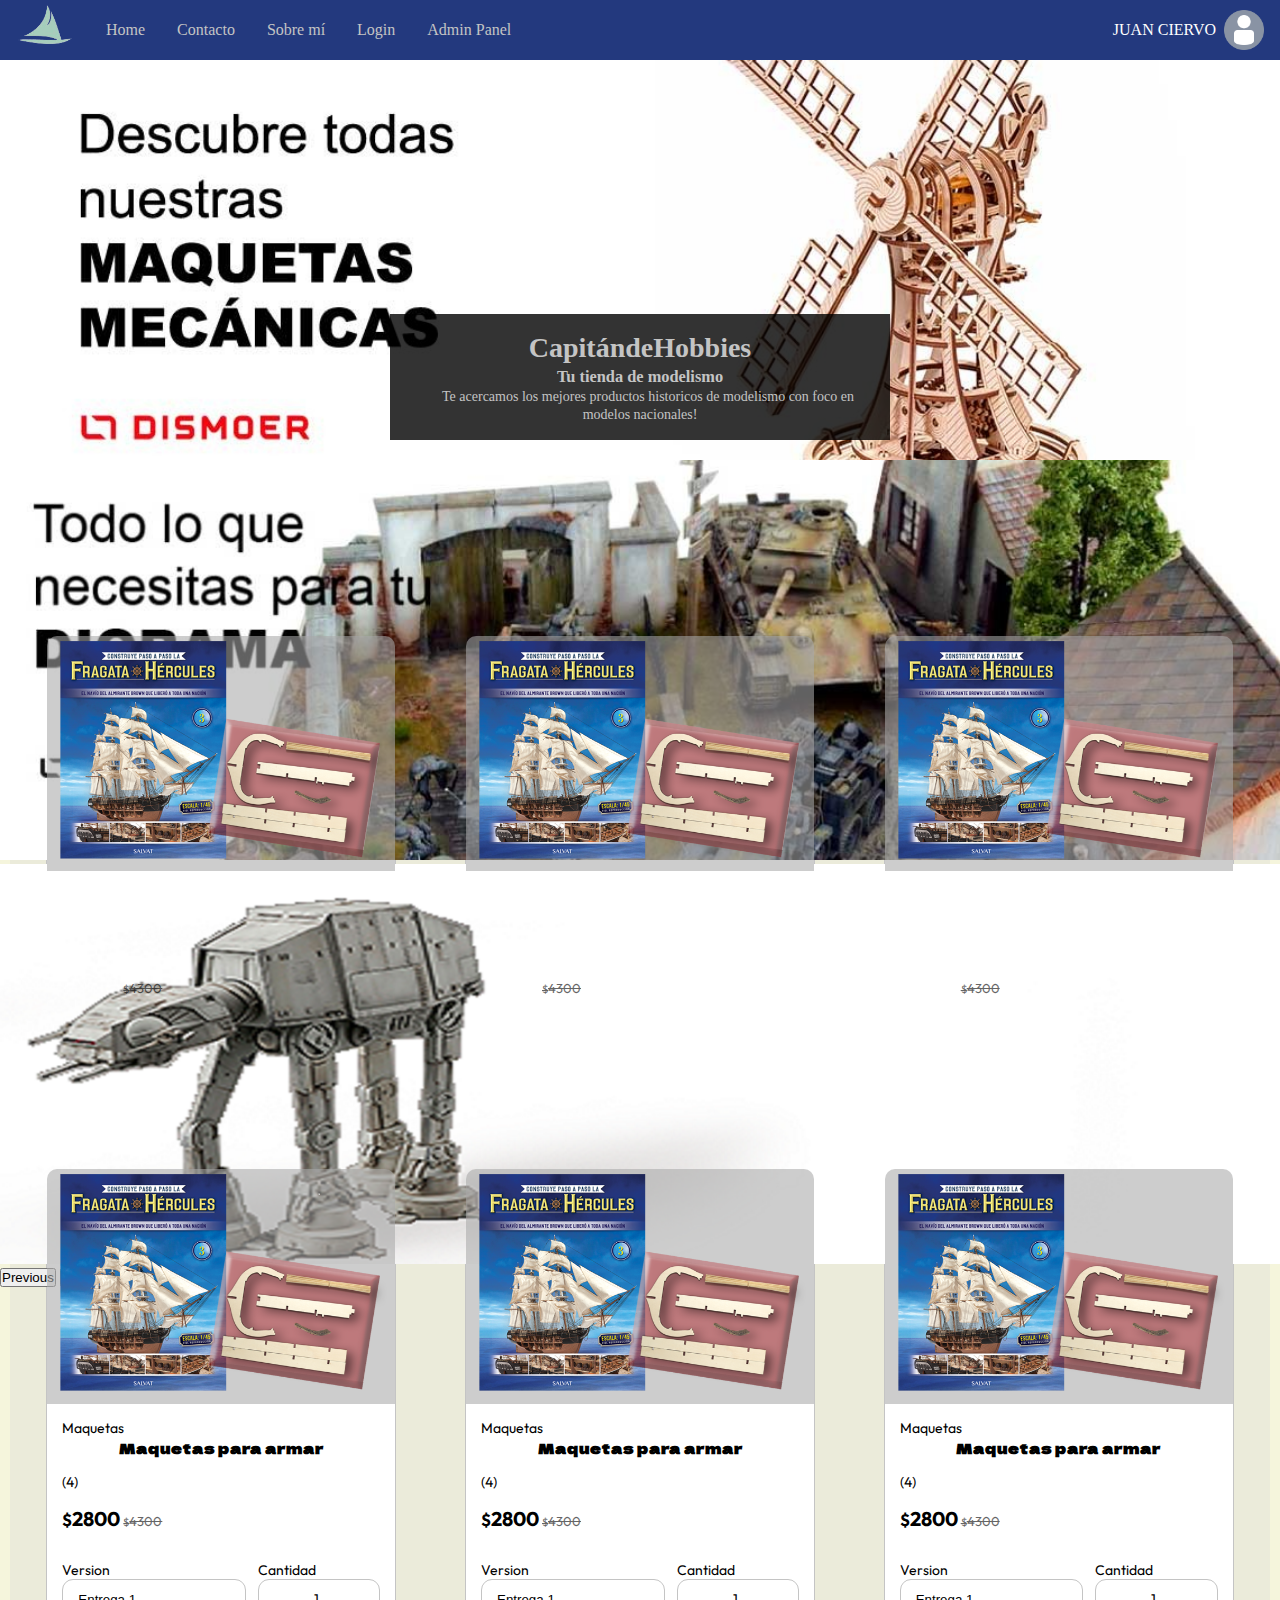
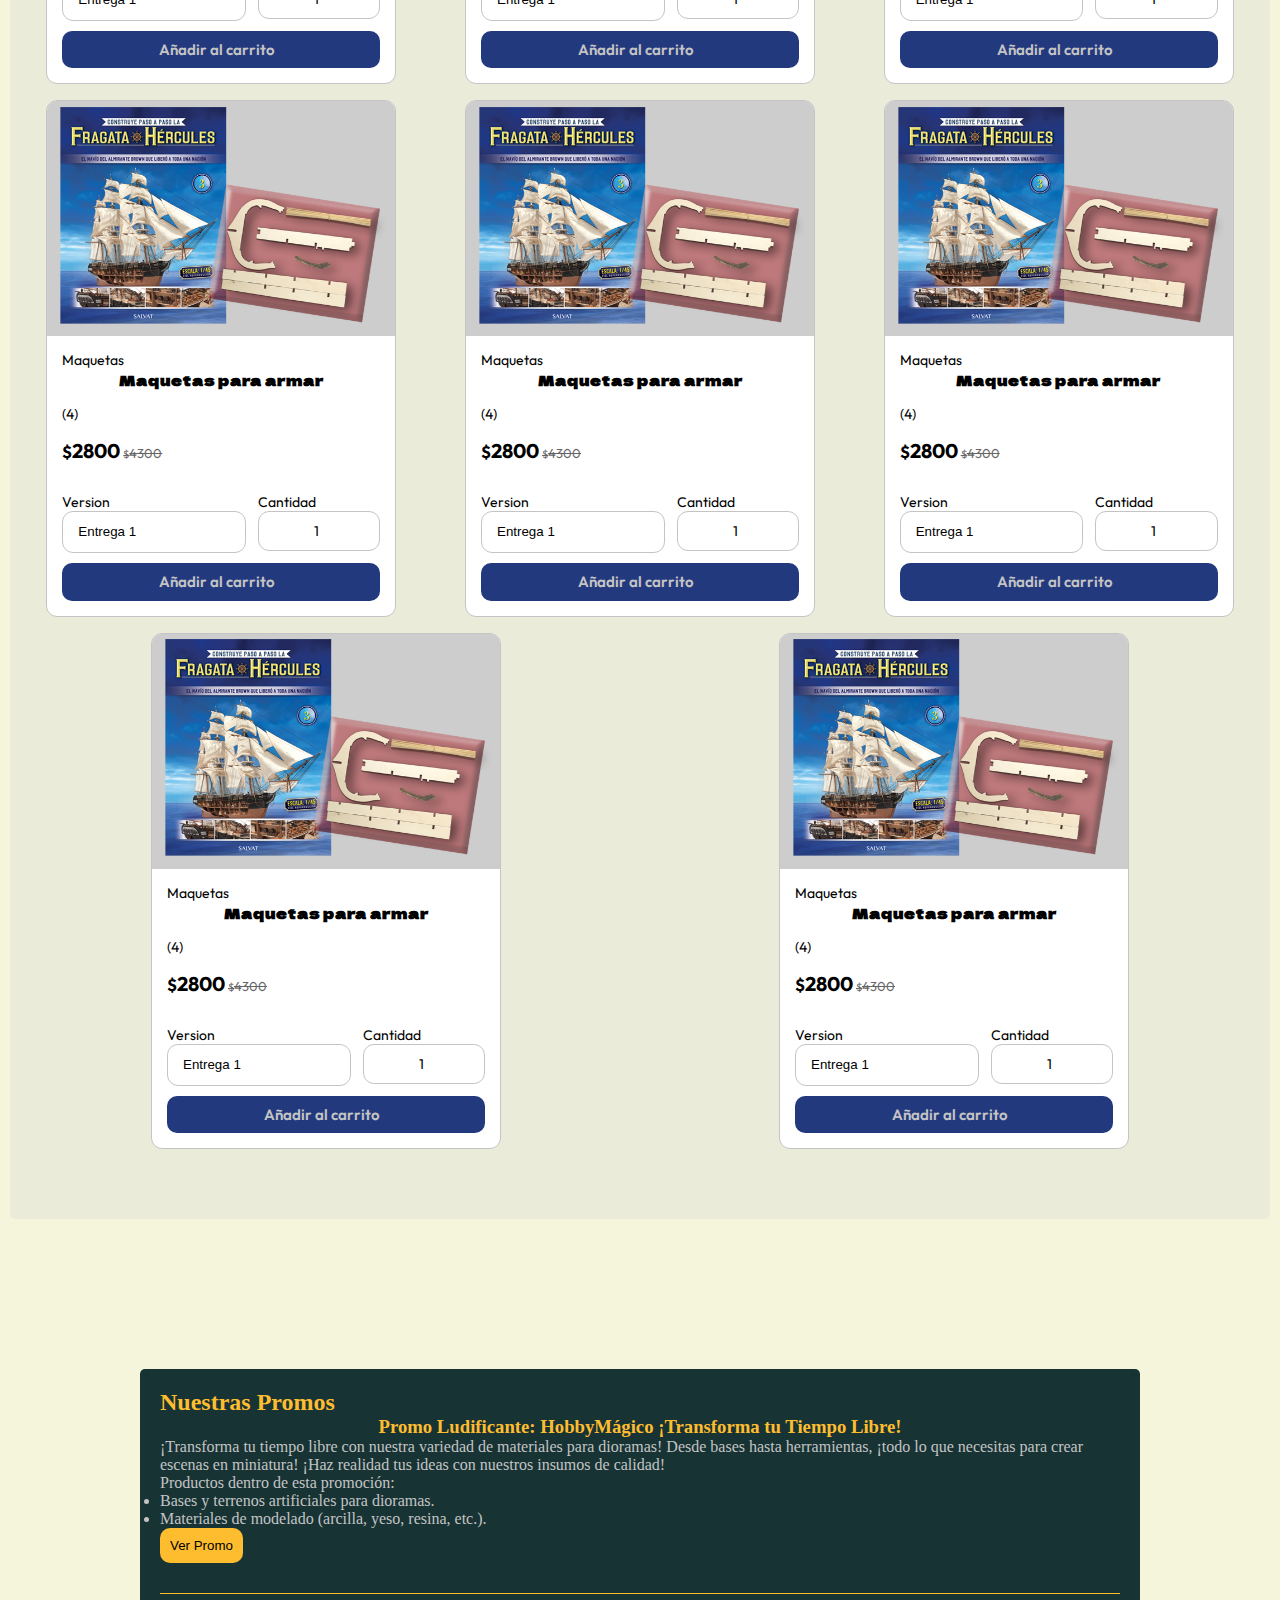
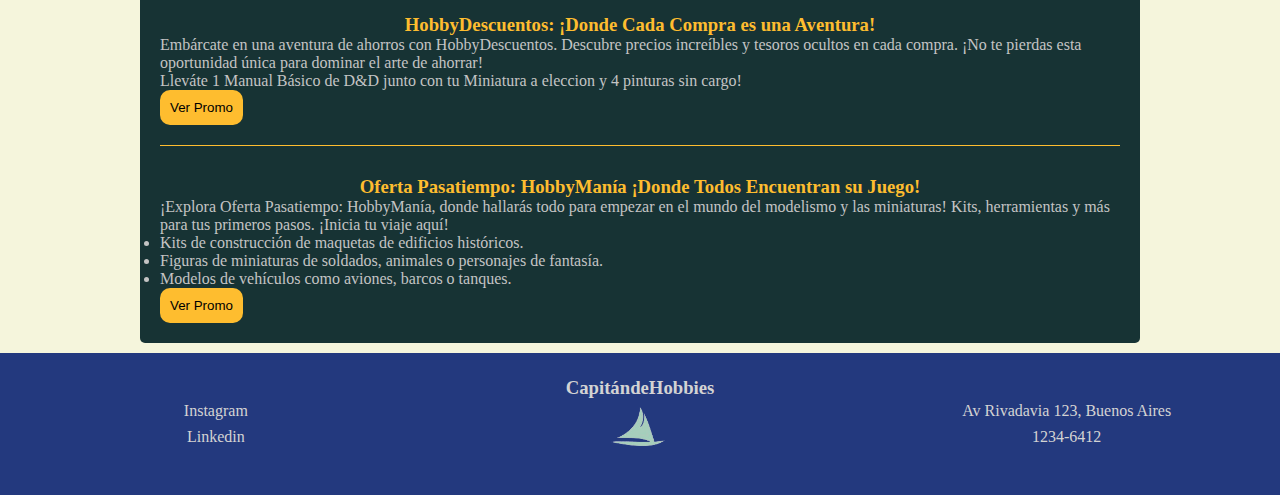
==== index.html @ 497e11a2 "first commit" ====
<!DOCTYPE html>
<html lang="es">

<head>
    <meta charset="UTF-8">
    <meta name="viewport" content="width=device-width, initial-scale=1.0">
    <link rel="stylesheet" href="https://cdnjs.cloudflare.com/ajax/libs/font-awesome/6.5.1/css/all.min.css"
        integrity="sha512-DTOQO9RWCH3ppGqcWaEA1BIZOC6xxalwEsw9c2QQeAIftl+Vegovlnee1c9QX4TctnWMn13TZye+giMm8e2LwA=="
        crossorigin="anonymous" referrerpolicy="no-referrer" />
    <link href="https://cdn.jsdelivr.net/npm/bootstrap@5.3.2/dist/css/bootstrap.min.css" rel="stylesheet"
        integrity="sha384-T3c6CoIi6uLrA9TneNEoa7RxnatzjcDSCmG1MXxSR1GAsXEV/Dwwykc2MPK8M2HN" crossorigin="anonymous">
    <link rel="stylesheet" href="/css/main.css">
    <title>Proyecto integrador</title>
</head>

<body>
    <!-- Header de navegacion -->
    <header>

        <input type="checkbox" class="check-menu" id="check-menu">
        <label for="check-menu" class="burger-menu">
            <div class="burger-line"></div>
        </label>
        <div class="header-logo">
            <a href="/index.html"><img src="../assets/imagenes/barco-logo.png" alt="Logo del Header"
                    class="header-img"></a>

        </div>
        <nav class="nav-menu">
            <ul class="nav-list">
                <li class="nav-item"><a href="/index.html">Home</a></li>
                <li class="nav-item"><a href="/pages/contact.html">Contacto</a></li>
                <li class="nav-item"><a href="/pages/about.html">Sobre mí</a></li>
                <li class="nav-item"><a href="/pages/registro.html">Login</a></li>
                <li class="nav-item"><a href="/pages/admin-products.html">Admin Panel</a></li>
                
            </ul>

        </nav>
        <!-- Perfil de usuario -->
        <div class="user-info">
            <div class="user-cart">
                <i class="fa-solid fa-cart-shopping"></i>
            </div>
            <div class="user-data">
                <img src="./assets/imagenes/prof-usu-default.png" alt="" class="user-img">
                <div class="user-name"> Juan Ciervo</div>
            </div>

        </div>
    </header>
    <!-- Banner con img  -->
    <section class="main-banner" id="inicio">
        <div id="elcarrusel" class="carousel slide " data-bs-ride="carousel">
            <div class="carousel-inner">
                <div class="carousel-item active banner-img">
                    <img src="/assets/imagenes/banners/Descubre.jpg" class="d-block  active banner-img "
                        alt="Descubre lo nuestro">
                </div>
                <div class="carousel-item">
                    <img src="/assets/imagenes/banners/Lo-que-necesitas.jpg" class="d-block  banner-img" alt="Diorama">
                </div>
                <div class="carousel-item">
                    <img src="/assets/imagenes/banners/un-banner-atat.png" class="d-block  banner-img" alt="AT-AT">
                </div>
            </div>
            <button class="carousel-control-prev" type="button" data-bs-target="#elcarrusel" data-bs-slide="prev">
                <span class="carousel-control-prev-icon" aria-hidden="true"></span>
                <span class="visually-hidden">Previous</span>
            </button>
            <button class="carousel-control-next" type="button" data-bs-target="#elcarrusel" data-bs-slide="next">
                <span class="carousel-control-next-icon" aria-hidden="true"></span>
                <span class="visually-hidden">Next</span>
            </button>
            <div class="banner-info">
                <h1>CapitándeHobbies</h1>
                <h3>Tu tienda de modelismo</h3>
                <p>Te acercamos los mejores productos historicos de modelismo con foco en modelos nacionales!</p>
            </div>
        </div>
    </section>
    <!-- Contenedor principal -->
    <main class="main-container alinear-centro">

        <h2>Nuestra tienda </h2>
        <p>Encontrá los mejores productos, insumos y mucho más para adentrarte en el mundo del modelismo!</p>

        <!-- Contenedor de productos -->
        <div class="card-container">
            <div class="card-wrapper">
                <div class="card">
                    <div class="card-header">
                        <!-- imagen/imagenes -->
                        <img src="./assets/imagenes/fragata-hercules.png" alt="Modelo Fragata Hercules"
                            class="card-img card-img-1">
                        <img src="./assets/imagenes/fragata-hercules2.png" alt=" Modelo Fragata Libertad"
                            class="card-img card-img-2">
                        <div class="actions">
                            <i class="fa-regular fa-heart"></i>
                            <a href="/pages/product-detail.html"><i class="fa-regular fa-eye"></i></a>

                        </div>
                    </div>
                    <div class="card-main">
                        <!-- Titulo
                    categoria
                    precio -->
                        <div class="card-category">Maquetas</div>
                        <h3 class="card-title">Maquetas para armar</h3>
                        <div class="card-average">
                            <i class="fa-solid fa-star"></i>
                            <i class="fa-solid fa-star"></i>
                            <i class="fa-solid fa-star"></i>
                            <i class="fa-solid fa-star"></i>
                            <i class="fa-regular fa-star"></i>
                            (4)
                        </div>
                        <div class="card-price">
                            <span class="price"><small>$</small>2800</span>
                            <span class="normal-price"><small>$</small>4300</span>
                        </div>
                    </div>
                    <div class="card-footer">
                        <!-- seleccion de tipo 
                    cantidad 
                    agregar al carrito-->
                        <div>
                            <div class="card-selection">
                                <div class="version">
                                    <label for="version" class="selection-label">Version</label>
                                    <select name="version" id="Version">
                                        <option value="E1">Entrega 1</option>
                                        <option value="E2">Entrega 2</option>
                                        <option value="E3">Entrega 3</option>
                                    </select>
                                </div>
                                <div class="card-quantity">
                                    <p class="selection-label">Cantidad</p>
                                    <div class="quantity-number">
                                        <button> <i class="fa-solid fa-minus"></i> </button>
                                        <div>1</div>
                                        <button> <i class="fa-solid fa-plus"></i> </button>
                                    </div>
                                </div>
                            </div>
                        </div>
                        <button class="add-to-cart">Añadir al carrito <i class="fa-solid fa-chevron-right"></i></button>
                    </div>
                </div>
            </div>
            <div class="card-wrapper">
                <div class="card">
                    <div class="card-header">
                        <!-- imagen/imagenes -->
                        <img src="./assets/imagenes/fragata-hercules.png" alt="Modelo Fragata Hercules"
                            class="card-img card-img-1">
                        <img src="./assets/imagenes/fragata-hercules2.png" alt=" Modelo Fragata Libertad"
                            class="card-img card-img-2">
                        <div class="actions">
                            <i class="fa-regular fa-heart"></i>
                            <a href="/pages/product-detail.html"><i class="fa-regular fa-eye"></i></a>
                        </div>
                    </div>
                    <div class="card-main">
                        <!-- Titulo
                    categoria
                    precio -->
                        <div class="card-category">Maquetas</div>
                        <h3 class="card-title">Maquetas para armar</h3>
                        <div class="card-average">
                            <i class="fa-solid fa-star"></i>
                            <i class="fa-solid fa-star"></i>
                            <i class="fa-solid fa-star"></i>
                            <i class="fa-solid fa-star"></i>
                            <i class="fa-regular fa-star"></i>
                            (4)
                        </div>
                        <div class="card-price">
                            <span class="price"><small>$</small>2800</span>
                            <span class="normal-price"><small>$</small>4300</span>
                        </div>
                    </div>
                    <div class="card-footer">
                        <!-- seleccion de tipo 
                    cantidad 
                    agregar al carrito-->
                        <div>
                            <div class="card-selection">
                                <div class="version">
                                    <label for="version" class="selection-label">Version</label>
                                    <select name="version" id="Version">
                                        <option value="E1">Entrega 1</option>
                                        <option value="E2">Entrega 2</option>
                                        <option value="E3">Entrega 3</option>
                                    </select>
                                </div>
                                <div class="card-quantity">
                                    <p class="selection-label">Cantidad</p>
                                    <div class="quantity-number">
                                        <button> <i class="fa-solid fa-minus"></i> </button>
                                        <div>1</div>
                                        <button> <i class="fa-solid fa-plus"></i> </button>
                                    </div>
                                </div>
                            </div>
                        </div>
                        <button class="add-to-cart">Añadir al carrito <i class="fa-solid fa-chevron-right"></i></button>
                    </div>
                </div>
            </div>
            <div class="card-wrapper">
                <div class="card">
                    <div class="card-header">
                        <!-- imagen/imagenes -->
                        <img src="./assets/imagenes/fragata-hercules.png" alt="Modelo Fragata Hercules"
                            class="card-img card-img-1">
                        <img src="./assets/imagenes/fragata-hercules2.png" alt=" Modelo Fragata Libertad"
                            class="card-img card-img-2">
                        <div class="actions">
                            <i class="fa-regular fa-heart"></i>
                            <a href="/pages/product-detail.html"><i class="fa-regular fa-eye"></i></a>
                        </div>
                    </div>
                    <div class="card-main">
                        <!-- Titulo
                    categoria
                    precio -->
                        <div class="card-category">Maquetas</div>
                        <h3 class="card-title">Maquetas para armar</h3>
                        <div class="card-average">
                            <i class="fa-solid fa-star"></i>
                            <i class="fa-solid fa-star"></i>
                            <i class="fa-solid fa-star"></i>
                            <i class="fa-solid fa-star"></i>
                            <i class="fa-regular fa-star"></i>
                            (4)
                        </div>
                        <div class="card-price">
                            <span class="price"><small>$</small>2800</span>
                            <span class="normal-price"><small>$</small>4300</span>
                        </div>
                    </div>
                    <div class="card-footer">
                        <!-- seleccion de tipo 
                    cantidad 
                    agregar al carrito-->
                        <div>
                            <div class="card-selection">
                                <div class="version">
                                    <label for="version" class="selection-label">Version</label>
                                    <select name="version" id="Version">
                                        <option value="E1">Entrega 1</option>
                                        <option value="E2">Entrega 2</option>
                                        <option value="E3">Entrega 3</option>
                                    </select>
                                </div>
                                <div class="card-quantity">
                                    <p class="selection-label">Cantidad</p>
                                    <div class="quantity-number">
                                        <button> <i class="fa-solid fa-minus"></i> </button>
                                        <div>1</div>
                                        <button> <i class="fa-solid fa-plus"></i> </button>
                                    </div>
                                </div>
                            </div>
                        </div>
                        <button class="add-to-cart">Añadir al carrito <i class="fa-solid fa-chevron-right"></i></button>
                    </div>
                </div>
            </div>
            <div class="card-wrapper">
                <div class="card">
                    <div class="card-header">
                        <!-- imagen/imagenes -->
                        <img src="./assets/imagenes/fragata-hercules.png" alt="Modelo Fragata Hercules"
                            class="card-img card-img-1">
                        <img src="./assets/imagenes/fragata-hercules2.png" alt=" Modelo Fragata Libertad"
                            class="card-img card-img-2">
                        <div class="actions">
                            <i class="fa-regular fa-heart"></i>
                            <a href="/pages/product-detail.html"><i class="fa-regular fa-eye"></i></a>
                        </div>
                    </div>
                    <div class="card-main">
                        <!-- Titulo
                    categoria
                    precio -->
                        <div class="card-category">Maquetas</div>
                        <h3 class="card-title">Maquetas para armar</h3>
                        <div class="card-average">
                            <i class="fa-solid fa-star"></i>
                            <i class="fa-solid fa-star"></i>
                            <i class="fa-solid fa-star"></i>
                            <i class="fa-solid fa-star"></i>
                            <i class="fa-regular fa-star"></i>
                            (4)
                        </div>
                        <div class="card-price">
                            <span class="price"><small>$</small>2800</span>
                            <span class="normal-price"><small>$</small>4300</span>
                        </div>
                    </div>
                    <div class="card-footer">
                        <!-- seleccion de tipo 
                    cantidad 
                    agregar al carrito-->
                        <div>
                            <div class="card-selection">
                                <div class="version">
                                    <label for="version" class="selection-label">Version</label>
                                    <select name="version" id="Version">
                                        <option value="E1">Entrega 1</option>
                                        <option value="E2">Entrega 2</option>
                                        <option value="E3">Entrega 3</option>
                                    </select>
                                </div>
                                <div class="card-quantity">
                                    <p class="selection-label">Cantidad</p>
                                    <div class="quantity-number">
                                        <button> <i class="fa-solid fa-minus"></i> </button>
                                        <div>1</div>
                                        <button> <i class="fa-solid fa-plus"></i> </button>
                                    </div>
                                </div>
                            </div>
                        </div>
                        <button class="add-to-cart">Añadir al carrito <i class="fa-solid fa-chevron-right"></i></button>
                    </div>
                </div>
            </div>
            <div class="card-wrapper">
                <div class="card">
                    <div class="card-header">
                        <!-- imagen/imagenes -->
                        <img src="./assets/imagenes/fragata-hercules.png" alt="Modelo Fragata Hercules"
                            class="card-img card-img-1">
                        <img src="./assets/imagenes/fragata-hercules2.png" alt=" Modelo Fragata Libertad"
                            class="card-img card-img-2">
                        <div class="actions">
                            <i class="fa-regular fa-heart"></i>
                            <a href="/pages/product-detail.html"><i class="fa-regular fa-eye"></i></a>
                        </div>
                    </div>
                    <div class="card-main">
                        <!-- Titulo
                    categoria
                    precio -->
                        <div class="card-category">Maquetas</div>
                        <h3 class="card-title">Maquetas para armar</h3>
                        <div class="card-average">
                            <i class="fa-solid fa-star"></i>
                            <i class="fa-solid fa-star"></i>
                            <i class="fa-solid fa-star"></i>
                            <i class="fa-solid fa-star"></i>
                            <i class="fa-regular fa-star"></i>
                            (4)
                        </div>
                        <div class="card-price">
                            <span class="price"><small>$</small>2800</span>
                            <span class="normal-price"><small>$</small>4300</span>
                        </div>
                    </div>
                    <div class="card-footer">
                        <!-- seleccion de tipo 
                    cantidad 
                    agregar al carrito-->
                        <div>
                            <div class="card-selection">
                                <div class="version">
                                    <label for="version" class="selection-label">Version</label>
                                    <select name="version" id="Version">
                                        <option value="E1">Entrega 1</option>
                                        <option value="E2">Entrega 2</option>
                                        <option value="E3">Entrega 3</option>
                                    </select>
                                </div>
                                <div class="card-quantity">
                                    <p class="selection-label">Cantidad</p>
                                    <div class="quantity-number">
                                        <button> <i class="fa-solid fa-minus"></i> </button>
                                        <div>1</div>
                                        <button> <i class="fa-solid fa-plus"></i> </button>
                                    </div>
                                </div>
                            </div>
                        </div>
                        <button class="add-to-cart">Añadir al carrito <i class="fa-solid fa-chevron-right"></i></button>
                    </div>
                </div>
            </div>
            <div class="card-wrapper">
                <div class="card">
                    <div class="card-header">
                        <!-- imagen/imagenes -->
                        <img src="./assets/imagenes/fragata-hercules.png" alt="Modelo Fragata Hercules"
                            class="card-img card-img-1">
                        <img src="./assets/imagenes/fragata-hercules2.png" alt=" Modelo Fragata Libertad"
                            class="card-img card-img-2">
                        <div class="actions">
                            <i class="fa-regular fa-heart"></i>
                            <a href="/pages/product-detail.html"><i class="fa-regular fa-eye"></i></a>
                        </div>
                    </div>
                    <div class="card-main">
                        <!-- Titulo
                    categoria
                    precio -->
                        <div class="card-category">Maquetas</div>
                        <h3 class="card-title">Maquetas para armar</h3>
                        <div class="card-average">
                            <i class="fa-solid fa-star"></i>
                            <i class="fa-solid fa-star"></i>
                            <i class="fa-solid fa-star"></i>
                            <i class="fa-solid fa-star"></i>
                            <i class="fa-regular fa-star"></i>
                            (4)
                        </div>
                        <div class="card-price">
                            <span class="price"><small>$</small>2800</span>
                            <span class="normal-price"><small>$</small>4300</span>
                        </div>
                    </div>
                    <div class="card-footer">
                        <!-- seleccion de tipo 
                    cantidad 
                    agregar al carrito-->
                        <div>
                            <div class="card-selection">
                                <div class="version">
                                    <label for="version" class="selection-label">Version</label>
                                    <select name="version" id="Version">
                                        <option value="E1">Entrega 1</option>
                                        <option value="E2">Entrega 2</option>
                                        <option value="E3">Entrega 3</option>
                                    </select>
                                </div>
                                <div class="card-quantity">
                                    <p class="selection-label">Cantidad</p>
                                    <div class="quantity-number">
                                        <button> <i class="fa-solid fa-minus"></i> </button>
                                        <div>1</div>
                                        <button> <i class="fa-solid fa-plus"></i> </button>
                                    </div>
                                </div>
                            </div>
                        </div>
                        <button class="add-to-cart">Añadir al carrito <i class="fa-solid fa-chevron-right"></i></button>
                    </div>
                </div>
            </div>
            <div class="card-wrapper">
                <div class="card">
                    <div class="card-header">
                        <!-- imagen/imagenes -->
                        <img src="./assets/imagenes/fragata-hercules.png" alt="Modelo Fragata Hercules"
                            class="card-img card-img-1">
                        <img src="./assets/imagenes/fragata-hercules2.png" alt=" Modelo Fragata Libertad"
                            class="card-img card-img-2">
                        <div class="actions">
                            <i class="fa-regular fa-heart"></i>
                            <a href="/pages/product-detail.html"><i class="fa-regular fa-eye"></i></a>
                        </div>
                    </div>
                    <div class="card-main">
                        <!-- Titulo
                    categoria
                    precio -->
                        <div class="card-category">Maquetas</div>
                        <h3 class="card-title">Maquetas para armar</h3>
                        <div class="card-average">
                            <i class="fa-solid fa-star"></i>
                            <i class="fa-solid fa-star"></i>
                            <i class="fa-solid fa-star"></i>
                            <i class="fa-solid fa-star"></i>
                            <i class="fa-regular fa-star"></i>
                            (4)
                        </div>
                        <div class="card-price">
                            <span class="price"><small>$</small>2800</span>
                            <span class="normal-price"><small>$</small>4300</span>
                        </div>
                    </div>
                    <div class="card-footer">
                        <!-- seleccion de tipo 
                    cantidad 
                    agregar al carrito-->
                        <div>
                            <div class="card-selection">
                                <div class="version">
                                    <label for="version" class="selection-label">Version</label>
                                    <select name="version" id="Version">
                                        <option value="E1">Entrega 1</option>
                                        <option value="E2">Entrega 2</option>
                                        <option value="E3">Entrega 3</option>
                                    </select>
                                </div>
                                <div class="card-quantity">
                                    <p class="selection-label">Cantidad</p>
                                    <div class="quantity-number">
                                        <button> <i class="fa-solid fa-minus"></i> </button>
                                        <div>1</div>
                                        <button> <i class="fa-solid fa-plus"></i> </button>
                                    </div>
                                </div>
                            </div>
                        </div>
                        <button class="add-to-cart">Añadir al carrito <i class="fa-solid fa-chevron-right"></i></button>
                    </div>
                </div>
            </div>
            <div class="card-wrapper">
                <div class="card">
                    <div class="card-header">
                        <!-- imagen/imagenes -->
                        <img src="./assets/imagenes/fragata-hercules.png" alt="Modelo Fragata Hercules"
                            class="card-img card-img-1">
                        <img src="./assets/imagenes/fragata-hercules2.png" alt=" Modelo Fragata Libertad"
                            class="card-img card-img-2">
                        <div class="actions">
                            <i class="fa-regular fa-heart"></i>
                            <a href="/pages/product-detail.html"><i class="fa-regular fa-eye"></i></a>
                        </div>
                    </div>
                    <div class="card-main">
                        <!-- Titulo
                    categoria
                    precio -->
                        <div class="card-category">Maquetas</div>
                        <h3 class="card-title">Maquetas para armar</h3>
                        <div class="card-average">
                            <i class="fa-solid fa-star"></i>
                            <i class="fa-solid fa-star"></i>
                            <i class="fa-solid fa-star"></i>
                            <i class="fa-solid fa-star"></i>
                            <i class="fa-regular fa-star"></i>
                            (4)
                        </div>
                        <div class="card-price">
                            <span class="price"><small>$</small>2800</span>
                            <span class="normal-price"><small>$</small>4300</span>
                        </div>
                    </div>
                    <div class="card-footer">
                        <!-- seleccion de tipo 
                    cantidad 
                    agregar al carrito-->
                        <div>
                            <div class="card-selection">
                                <div class="version">
                                    <label for="version" class="selection-label">Version</label>
                                    <select name="version" id="Version">
                                        <option value="E1">Entrega 1</option>
                                        <option value="E2">Entrega 2</option>
                                        <option value="E3">Entrega 3</option>
                                    </select>
                                </div>
                                <div class="card-quantity">
                                    <p class="selection-label">Cantidad</p>
                                    <div class="quantity-number">
                                        <button> <i class="fa-solid fa-minus"></i> </button>
                                        <div>1</div>
                                        <button> <i class="fa-solid fa-plus"></i> </button>
                                    </div>
                                </div>
                            </div>
                        </div>
                        <button class="add-to-cart">Añadir al carrito <i class="fa-solid fa-chevron-right"></i></button>
                    </div>
                </div>
            </div>
            <div class="card-wrapper">
                <div class="card">
                    <div class="card-header">
                        <!-- imagen/imagenes -->
                        <img src="./assets/imagenes/fragata-hercules.png" alt="Modelo Fragata Hercules"
                            class="card-img card-img-1">
                        <img src="./assets/imagenes/fragata-hercules2.png" alt=" Modelo Fragata Libertad"
                            class="card-img card-img-2">
                        <div class="actions">
                            <i class="fa-regular fa-heart"></i>
                            <a href="/pages/product-detail.html"><i class="fa-regular fa-eye"></i></a>
                        </div>
                    </div>
                    <div class="card-main">
                        <!-- Titulo
                    categoria
                    precio -->
                        <div class="card-category">Maquetas</div>
                        <h3 class="card-title">Maquetas para armar</h3>
                        <div class="card-average">
                            <i class="fa-solid fa-star"></i>
                            <i class="fa-solid fa-star"></i>
                            <i class="fa-solid fa-star"></i>
                            <i class="fa-solid fa-star"></i>
                            <i class="fa-regular fa-star"></i>
                            (4)
                        </div>
                        <div class="card-price">
                            <span class="price"><small>$</small>2800</span>
                            <span class="normal-price"><small>$</small>4300</span>
                        </div>
                    </div>
                    <div class="card-footer">
                        <!-- seleccion de tipo 
                    cantidad 
                    agregar al carrito-->
                        <div>
                            <div class="card-selection">
                                <div class="version">
                                    <label for="version" class="selection-label">Version</label>
                                    <select name="version" id="Version">
                                        <option value="E1">Entrega 1</option>
                                        <option value="E2">Entrega 2</option>
                                        <option value="E3">Entrega 3</option>
                                    </select>
                                </div>
                                <div class="card-quantity">
                                    <p class="selection-label">Cantidad</p>
                                    <div class="quantity-number">
                                        <button> <i class="fa-solid fa-minus"></i> </button>
                                        <div>1</div>
                                        <button> <i class="fa-solid fa-plus"></i> </button>
                                    </div>
                                </div>
                            </div>
                        </div>
                        <button class="add-to-cart">Añadir al carrito <i class="fa-solid fa-chevron-right"></i></button>
                    </div>
                </div>
            </div>
            <div class="card-wrapper">
                <div class="card">
                    <div class="card-header">
                        <!-- imagen/imagenes -->
                        <img src="./assets/imagenes/fragata-hercules.png" alt="Modelo Fragata Hercules"
                            class="card-img card-img-1">
                        <img src="./assets/imagenes/fragata-hercules2.png" alt=" Modelo Fragata Libertad"
                            class="card-img card-img-2">
                        <div class="actions">
                            <i class="fa-regular fa-heart"></i>
                            <a href="/pages/product-detail.html"><i class="fa-regular fa-eye"></i></a>
                        </div>
                    </div>
                    <div class="card-main">
                        <!-- Titulo
                    categoria
                    precio -->
                        <div class="card-category">Maquetas</div>
                        <h3 class="card-title">Maquetas para armar</h3>
                        <div class="card-average">
                            <i class="fa-solid fa-star"></i>
                            <i class="fa-solid fa-star"></i>
                            <i class="fa-solid fa-star"></i>
                            <i class="fa-solid fa-star"></i>
                            <i class="fa-regular fa-star"></i>
                            (4)
                        </div>
                        <div class="card-price">
                            <span class="price"><small>$</small>2800</span>
                            <span class="normal-price"><small>$</small>4300</span>
                        </div>
                    </div>
                    <div class="card-footer">
                        <!-- seleccion de tipo 
                    cantidad 
                    agregar al carrito-->
                        <div>
                            <div class="card-selection">
                                <div class="version">
                                    <label for="version" class="selection-label">Version</label>
                                    <select name="version" id="Version">
                                        <option value="E1">Entrega 1</option>
                                        <option value="E2">Entrega 2</option>
                                        <option value="E3">Entrega 3</option>
                                    </select>
                                </div>
                                <div class="card-quantity">
                                    <p class="selection-label">Cantidad</p>
                                    <div class="quantity-number">
                                        <button> <i class="fa-solid fa-minus"></i> </button>
                                        <div>1</div>
                                        <button> <i class="fa-solid fa-plus"></i> </button>
                                    </div>
                                </div>
                            </div>
                        </div>
                        <button class="add-to-cart">Añadir al carrito <i class="fa-solid fa-chevron-right"></i></button>
                    </div>
                </div>
            </div>
            <div class="card-wrapper">
                <div class="card">
                    <div class="card-header">
                        <!-- imagen/imagenes -->
                        <img src="./assets/imagenes/fragata-hercules.png" alt="Modelo Fragata Hercules"
                            class="card-img card-img-1">
                        <img src="./assets/imagenes/fragata-hercules2.png" alt=" Modelo Fragata Libertad"
                            class="card-img card-img-2">
                        <div class="actions">
                            <i class="fa-regular fa-heart"></i>
                            <a href="/pages/product-detail.html"><i class="fa-regular fa-eye"></i></a>
                        </div>
                    </div>
                    <div class="card-main">
                        <!-- Titulo
                    categoria
                    precio -->
                        <div class="card-category">Maquetas</div>
                        <h3 class="card-title">Maquetas para armar</h3>
                        <div class="card-average">
                            <i class="fa-solid fa-star"></i>
                            <i class="fa-solid fa-star"></i>
                            <i class="fa-solid fa-star"></i>
                            <i class="fa-solid fa-star"></i>
                            <i class="fa-regular fa-star"></i>
                            (4)
                        </div>
                        <div class="card-price">
                            <span class="price"><small>$</small>2800</span>
                            <span class="normal-price"><small>$</small>4300</span>
                        </div>
                    </div>
                    <div class="card-footer">
                        <!-- seleccion de tipo 
                    cantidad 
                    agregar al carrito-->
                        <div>
                            <div class="card-selection">
                                <div class="version">
                                    <label for="version" class="selection-label">Version</label>
                                    <select name="version" id="Version">
                                        <option value="E1">Entrega 1</option>
                                        <option value="E2">Entrega 2</option>
                                        <option value="E3">Entrega 3</option>
                                    </select>
                                </div>
                                <div class="card-quantity">
                                    <p class="selection-label">Cantidad</p>
                                    <div class="quantity-number">
                                        <button> <i class="fa-solid fa-minus"></i> </button>
                                        <div>1</div>
                                        <button> <i class="fa-solid fa-plus"></i> </button>
                                    </div>
                                </div>
                            </div>
                        </div>
                        <button class="add-to-cart">Añadir al carrito <i class="fa-solid fa-chevron-right"></i></button>
                    </div>
                </div>
            </div>



        </div>

        <div class="promos">
            <h2>Nuestras Promos</h2>
            <div class="lista-promos">
                <div class="promocion1">
                    <h3>Promo Ludificante: HobbyMágico ¡Transforma tu Tiempo Libre!</h3>
                    <p>¡Transforma tu tiempo libre con nuestra variedad de materiales para dioramas! Desde bases hasta
                        herramientas, ¡todo lo que necesitas para crear escenas en miniatura! ¡Haz realidad tus ideas
                        con nuestros insumos de calidad!</p>
                    <p>Productos dentro de esta promoción:
                    <ul>
                        <li>Bases y terrenos artificiales para dioramas.</li>
                        <li>Materiales de modelado (arcilla, yeso, resina, etc.).</li>
                    </ul>

                    </p>
                    <button>Ver Promo</button>
                </div>
                <div class="promocion2">
                    <h3>HobbyDescuentos: ¡Donde Cada Compra es una Aventura!</h3>
                    <p>Embárcate en una aventura de ahorros con HobbyDescuentos. Descubre precios increíbles y tesoros
                        ocultos en cada compra. ¡No te pierdas esta oportunidad única para dominar el arte de ahorrar!
                    </p>
                    <p>
                        Lleváte 1 Manual Básico de D&D junto con tu Miniatura a eleccion y 4 pinturas sin cargo!
                    </p>
                    <button>Ver Promo</button>
                </div>
                <div class="promocion3">
                    <h3>Oferta Pasatiempo: HobbyManía ¡Donde Todos Encuentran su Juego!</h3>
                    <p>
                        ¡Explora Oferta Pasatiempo: HobbyManía, donde hallarás todo para empezar en el mundo del
                        modelismo y las miniaturas! Kits, herramientas y más para tus primeros pasos. ¡Inicia tu viaje
                        aquí!</p>
                    <ul>
                        <li>Kits de construcción de maquetas de edificios históricos.
                        </li>
                        <li>Figuras de miniaturas de soldados, animales o personajes de fantasía.
                        </li>
                        <li>Modelos de vehículos como aviones, barcos o tanques.
                        </li>
                    </ul>
                    <button>Ver Promo</button>
                </div>

            </div>
        </div>
    </main>
    <!-- Pie de pagina -->
    <footer>
        <section class="footer-section footer-social">

            <a href="https://www.instagram.com" class="footer-social-link" target="_blank">
                <i class="fa-brands fa-instagram"></i> Instagram </a>
            <a href="https://www.linkedin.com/" class="footer-social-link" target="_blank">
                <i class="fa-brands fa-linkedin"></i> Linkedin </a>

        </section>
        <section class="footer-section footer-brand">
            <h3>CapitándeHobbies</h3>
            <img src="/assets/imagenes/barco-logo.png" alt="Logo" class="logo-footer">
        </section>
        <section class="footer-section footer-contact">
            <p>Av Rivadavia 123, Buenos Aires</p>
            <p>1234-6412</p>
        </section>
    </footer>
    <div class="user-float">
        <i class="fa-solid fa-cart-shopping"></i>
    </div>
    <script src="https://cdn.jsdelivr.net/npm/bootstrap@5.3.2/dist/js/bootstrap.bundle.min.js"
        integrity="sha384-C6RzsynM9kWDrMNeT87bh95OGNyZPhcTNXj1NW7RuBCsyN/o0jlpcV8Qyq46cDfL"
        crossorigin="anonymous"></script>
</body>

</html>
---- css/main.css ----
@import url('https://fonts.googleapis.com/css2?family=Dela+Gothic+One&family=Outfit:wght@300;400;600;700&display=swap');

:root {
    /* Para agregar colores / otras props a usar (sintaxis: --nombre-separado-x-guiones*/
    --gray-color: #c4c4c4;
    --blue-color: rgb(35, 57, 126);
    --color-verde: #173334;
    --color-amarillo: #FEBD2F;
    --font-family: 'Roboto', sans-serif;

}

* {
    box-sizing: border-box;
    margin: 0;
    padding: 0;
}

body {
    background-color: rgb(227, 218, 204);
    min-height: 100dvh;
    display: flex;
    flex-direction: column;
    font-family: 'Gill Sans', 'Gill Sans MT', Calibri, 'Trebuchet MS', sans-serifS;
}

/**-------- Headers -------**/
header {
    background-color: var(--blue-color);
    top: 0;
    color: var(--gray-color);
    position: sticky;
    width: 100%;
    z-index: 1;
    height: 60px;
    display: flex;

    justify-content: space-between;
    align-items: center;
    gap: .5rem;
}

.header-img {
    width: 60px;
    height: 64px;
    margin: 5px;
    object-fit: cover;

}

.header-logo {
    text-align: center;
    z-index: 1;
}

nav.nav-menu {
    position: absolute;
    height: 0;
    top: 0;
    width: 100%;
    display: flex;
    flex-direction: column;
    background-color: var(--blue-color);
    overflow: hidden;
    transition: all .3s ease-in-out;

}

ul.nav-list {
    list-style: none;
    display: flex;
    flex-direction: column;
    justify-content: center;
    padding: 0 2rem;
    margin: 0;
    flex: 1;
}

.nav-item {

    display: flex;
}

.nav-item a {
    padding: 2rem 1.5rem;
    text-decoration: none;
    color: var(--gray-color);
    display: inline-block;
    width: 100%;
    text-align: center;
}


.user-info {
    /* position: absolute; */
    z-index: 1;
    /* top: 5px;
    right: 5px; */
    color: white;
    display: flex;
    align-items: center;
    gap: 8px;
    margin-right: 1rem;

    .user-data {
        display: none;
        transition: all .3s ease-in-out;
    }

    .user-img {
        width: 60px;
        height: 60px;
    }

    .user-cart {
        font-size: 1.75rem;

        &:hover {
            color: #FEBD2F;
        }
    }

}

.user-float {
    position: fixed;
    background-color: var(--color-amarillo);
}

/*********************Menu Hamburguesa************************/
.check-menu {
    display: none;
}

.check-menu:checked~nav.nav-menu {
    height: 100vh;
    width: 100%;
}

.check-menu:checked~label.burger-menu .burger-line {
    background-color: transparent;
}

.check-menu:checked~.burger-menu .burger-line::before {
    top: 0;
    transform: rotate(45deg);

}

.check-menu:checked~.burger-menu .burger-line::after {
    top: 0;
    transform: rotate(-45deg);

}

.check-menu:checked~.user-info .user-data {
    display: flex;
    flex-direction: column;
    gap: .5rem;
    position: fixed;
    bottom: 2rem;
    width: 100%;
    align-items: center;
    left: 0;
    animation: .35s forwards userAppears;
}

@keyframes userAppears {
    0% {
        opacity: 0;
    }

    99% {
        opacity: 0;
    }

    100% {
        opacity: 1;
    }
}

label.burger-menu {
    width: 50px;
    height: 50px;
    display: flex;
    justify-content: center;
    align-items: center;
    /* position: absolute;
    top: 5px;
    left: 5px; */
    z-index: 2;
}

.burger-line {
    width: 25px;
    height: 3px;
    background-color: white;
    position: relative;
}

.burger-line::before,
.burger-line::after {
    content: "";
    position: absolute;
    display: block;
    width: 25px;
    height: 3px;
    background-color: white;
    top: -10px;
    transition: all .4s ease-in-out;
}

.burger-line::before {
    top: 10px;
}

/**-------- banner -------**/
.main-banner {
    position: relative;

    height: 400px;
    background-color: grey;
}

.banner-img {
    width: 100%;
    height: 400px;
    object-fit: cover;
}

.banner-info {
    position: absolute;
    left: 50%;
    bottom: 20px;
    padding: 1rem;
    font-size: 14px;
    background-color: rgba(0, 0, 0, 0.8);
    color: var(--gray-color);
    transform: translateX(-50%);
    width: 85%;
    max-width: 500px;
    line-height: 1.3;
}

.banner-info h1,
h3 {
    text-align: center;
}

.banner-info p {
    text-align: center;
    text-indent: 1rem;
}

.main-container {
    display: flex;
    flex-direction: column;

    justify-content: space-evenly;
    background-color: beige;
    flex: 1;
    max-width: 1468px;
    margin: 0 auto;
    padding: 10px;
}

/**********************************************************clases y propiedades de card **********************/
.card-container {
    display: flex;
    padding: 70px 10px;
    flex-wrap: wrap;
    gap: 1rem;
    margin: 50px 0;
    background-color: rgba(213, 213, 213, 0.31);
    border-radius: 5px;

    a {
        color: unset;
    }
}

.card-wrapper {
    flex: 1;
    display: flex;
    justify-content: center;
}

.card {
    background-color: white;

    width: 350px;
    /* margin: 10px; */
    border: 1px solid #c4c4c4;
    border-radius: 11px;
    overflow: hidden;
    font-family: 'Outfit', sans-serif;
    font-size: 14px;
    transition: all .4s ease-in-out;
}

.card:hover {
    transform: scale(1.02);
    -webkit-box-shadow: 5px 5px 15px 5px rgba(0, 0, 0, 0.45);
    box-shadow: 5px 5px 15px 5px rgba(0, 0, 0, 0.45);
}

.actions {
    position: absolute;
    padding: .5rem;
    top: 0;
    right: 0;
    display: flex;
    flex-direction: column;
    gap: 8px;
}

.actions i:hover {
    color: var(--color-amarillo);
    cursor: pointer;
}

.card-header {
    height: 235px;
    background-color: rgba(169, 169, 169, 0.578);
    position: relative;
}

.card-header:hover .card-img-1 {
    opacity: 0;
}

.card-header:hover .card-img-2 {
    opacity: 1;
}

.card-main {
    padding: 15px;
}

.card-img {
    width: 100%;
    height: 235px;
    object-fit: cover;
    position: absolute;
    transition: opacity .3s ease-in-out;
}

.card-img .card-img-2 {
    height: unset;
    width: unset;
}

.card-header .card-img-2 {
    opacity: 0;
}

.card-title {
    font-family: 'Dela Gothic One', sans-serif;
    font-size: 15px;
    margin-bottom: 15px;
}

.card-average {
    margin-bottom: 15px;
}

.card-footer {
    display: flex;
    flex-direction: column;
    padding: 15px;
}

.card-selection {
    display: flex;
    gap: 12px;
}

.card-selection .version {
    flex: 6 1 0;
    /*que tenga un flex grow 1 ... y flex basis 0*/
    display: flex;
    flex-direction: column;
}

.card-selection .card-quantity {
    flex: 4 1 0;
}

.add-to-cart {
    margin-top: 10px;
    border: none;
    outline: none;
    background-color: var(--blue-color);
    color: var(--gray-color);
    padding: 11.3px 15px;
    border-radius: 10px;
    font-weight: 600;
    line-height: 1;
    font-size: 15px;
    display: flex;
    align-items: center;
    justify-content: center;
    gap: 8px;
    width: 100%;
    cursor: pointer;
    font-family: 'Outfit', sans-serif;
}

.add-to-cart:hover {
    background-color: var(--color-verde);
    color: var(--color-amarillo);
    transition: all 0.3s ease-in-out;
}

.card-selection .version select {
    padding: 10px 35px 10px 15px;
    width: 100%;
    border: 1px solid var(--gray-color);
    height: 42px;
    line-height: 20px;
    cursor: pointer;
    appearance: none;
    border-radius: 11px;
    background: url('https://grocery-workdo.myshopify.com/cdn/shop/t/3/assets/arrow-acc-dark.svg') no-repeat;
    background-size: 12px;
    background-position: calc(100% - 15px) 50%;
}


.card-price .price {
    font-size: 20px;
    font-weight: 700;
}

.card-price .normal-price {
    text-decoration: line-through;
    font-size: 13px;
    opacity: .6;
}

.quantity-number {
    display: flex;
    border: 1px solid var(--gray-color);
    border-radius: 11px;
    overflow: hidden;
}

.quantity-number>* {
    padding: 10px 15px;
    flex: 1;
}

.quantity-number>button {
    border: none;
    background-color: transparent;
    cursor: pointer;
    outline: none;
}

/****************************************************formularios************************************************/
.form-container {
    background-color: var(--color-amarillo);
    padding: 1rem;
    border-radius: 10px;
}

.form-container h2 {
    margin-bottom: 1rem;
}

.input-group {
    display: flex;
    flex-direction: column;
    margin-bottom: .5rem;
    font-size: .75rem;
}

.input-group label {
    font-weight: 600;
    font-size: 12px;
}

.input-group input,
.input-group textarea {
    padding: 10px 16px;
    border: 1px solid black;
    border-radius: 3px;
    outline: none;
    font-size: 14px;
    font-family: var(--font-family);
}

.form-button {
    padding: .5rem 1rem;
    background-color: var(--color-verde);
    color: var(--gray-color);
    border: none;
    font-weight: 600;
    outline: none;
    border-radius: 3px;
    &:hover{
        color: var(--color-verde);
        background-color: var(--gray-color);
    }
}

.contact-map-wrapper {
    padding: 1rem;
    background-color: var(--gray-color);
    display: flex;
    flex-direction: column;
}

.contact-map-wrapper iframe {
    height: 400px;
}

.contact-map-wrapper h2 {
    margin-bottom: 1rem;
    text-align: center;
    text-transform: uppercase;
}

.form-registro {
    margin: 20px 0;

}



/* ************************************** clases/propiedades de footer*******************************************/
footer {
    background-color: var(--blue-color);
    color: rgb(211, 211, 211);
    display: flex;
    flex-direction: column;

}

.footer-section {
    padding: 1.5rem 1rem;

}



.footer-social,
.footer-brand,
.footer-contact {
    display: flex;
    flex-direction: column;
    gap: 8px;
}

.footer-social-link {
    text-decoration: none;
    color: inherit;
    display: flex;
    align-items: center;
    gap: 5px;
}

.footer-social-link:hover {
    color: aquamarine;
}

.footer-social-link>i {
    font-size: 20px;

}

.logo-footer {
    max-width: 64px;
    display: block;
}

/**********************************Promociones***********************************************/

.promos {
    display: flex;
    flex-direction: column;
    border-radius: 5px;
    padding: 20px;
    margin-top: 100px;
    background-color: var(--color-verde);
    max-width: 1000px;

    h3,
    h2 {
        color: var(--color-amarillo);
        animation: .4s infinite alternate texto-promo;
    }

    .lista-promos {
        display: flex;
        flex-direction: row;
        gap: 20px;
        flex-wrap: wrap;

        p {
            flex: 1;
            width: 450px;
            color: var(--gray-color);
        }

        ul,
        li {
            color: var(--gray-color);
        }

        button {
            padding: 10px;
            background-color: var(--color-amarillo);
            border-style: none;
            border-radius: 10px;
            &:hover {
                background-color: var(--blue-color);
                color: var(--gray-color);
            }
        }

    }

    .promocion1 {
        padding-bottom: 30px;
        border-bottom: solid 1px var(--color-amarillo);
    }

    .promocion3 {
        padding-top: 30px;
        border-top: solid 1px var(--color-amarillo);
    }
}

@keyframes texto-promo {
    50% {
        color: red;
    }

    100% {
        color: var(--color-amarillo);
    }
}

/********************Clases auxiliares*************************/
.m-0 {
    margin: 0;

}

.subrayado {
    text-decoration: underline;
}

.negrita {

    font-weight: bold;
}

.alinear-centro {
    align-items: center;
}

.flex-center {
    display: flex;
    justify-content: center;
}

.carousel-control-next,
.carousel-control-prev {
    z-index: 0;
}

.mi-foto {
    border-radius: 15px;
    width: 80px;
}

/**************************Product detail*******************************/
.button-group {
    width: 300px;
    display: flex;
    flex-direction: column;
}

.categoria-producto {
    font-size: 0.75rem;
    opacity: 50%;
}

.container-producto {
    display: flex;
    flex-direction: row;
}



/**************************Tabla admin productos**********************************************/
table {
    table-layout: fixed;

    border-collapse: separate;
}

td,
th {
    padding: 5px;
}

.table-container {
    max-width: 1100px;
    overflow: hidden;

    margin: 20px;

    img {
        max-width: 80px;
        border-radius: 50px;
    }

    ;

    img:hover {
        transform: scale(2);
        transition: all 0.5s ease-in-out;
    }

    thead {
        background-color: var(--color-verde);
        color: var(--gray-color);
        align-items: center;
    }

    td {
        flex: 1;
        border: solid var(--color-verde);
    }
}

/*    *****MEDIA QUERIES******     */

@media screen and (width>768px) {
    footer {
        flex-direction: row;

    }

    footer section {
        flex: 1 1 0;

    }

    .footer-section,
    .footer-brand,
    .footer-contact {
        justify-content: center;
        align-items: center;
    }

    .main-contact {
        display: flex;
    }

    .main-container:has(.main-contact) {
        display: flex;
        align-items: center;
        justify-content: center;
        margin: 0 auto;
    }

    .main-container:has(.form-registro){
        margin: 0 350px;
    }
    
    .contact-map-wrapper iframe {
        flex: 1;
    }

}

@media screen and (width>1024px) {
    header {
        justify-content: start;
        align-items: stretch;
    }

    .header-logo {
        padding-left: .75rem;
    }

    .user-info {
        margin-left: auto;

        .user-data {
            display: flex;
            align-items: center;
            gap: .5rem;

            .user-img {
                width: 40px;
                height: 40px;
                order: 1;
            }
        }

        .user-name {
            text-transform: uppercase;
        }
    }

    label.burger-menu {
        display: none;
    }

    .promos {

        .lista-promos {
            p {
                width: fit-content;
            }
        }
    }

    nav.nav-menu {
        position: relative;
        display: flex;
        height: auto;
        width: auto;
        transform: none;
        top: 0;
        left: 0;
        flex-direction: row;
        transition: none;

        .nav-list {
            flex-direction: row;
            padding: 0;
        }

        .nav-item a {
            display: flex;
            align-items: center;
            /* border-bottom: 0; */
            /* border-left: 3px solid #c4c4c412; */
            padding: 0 1rem;

            &:hover {
                background-color: var(--color-verde);
                color: white;
                border-bottom: 3px solid var(--color-amarillo);
            }
        }
    }

}
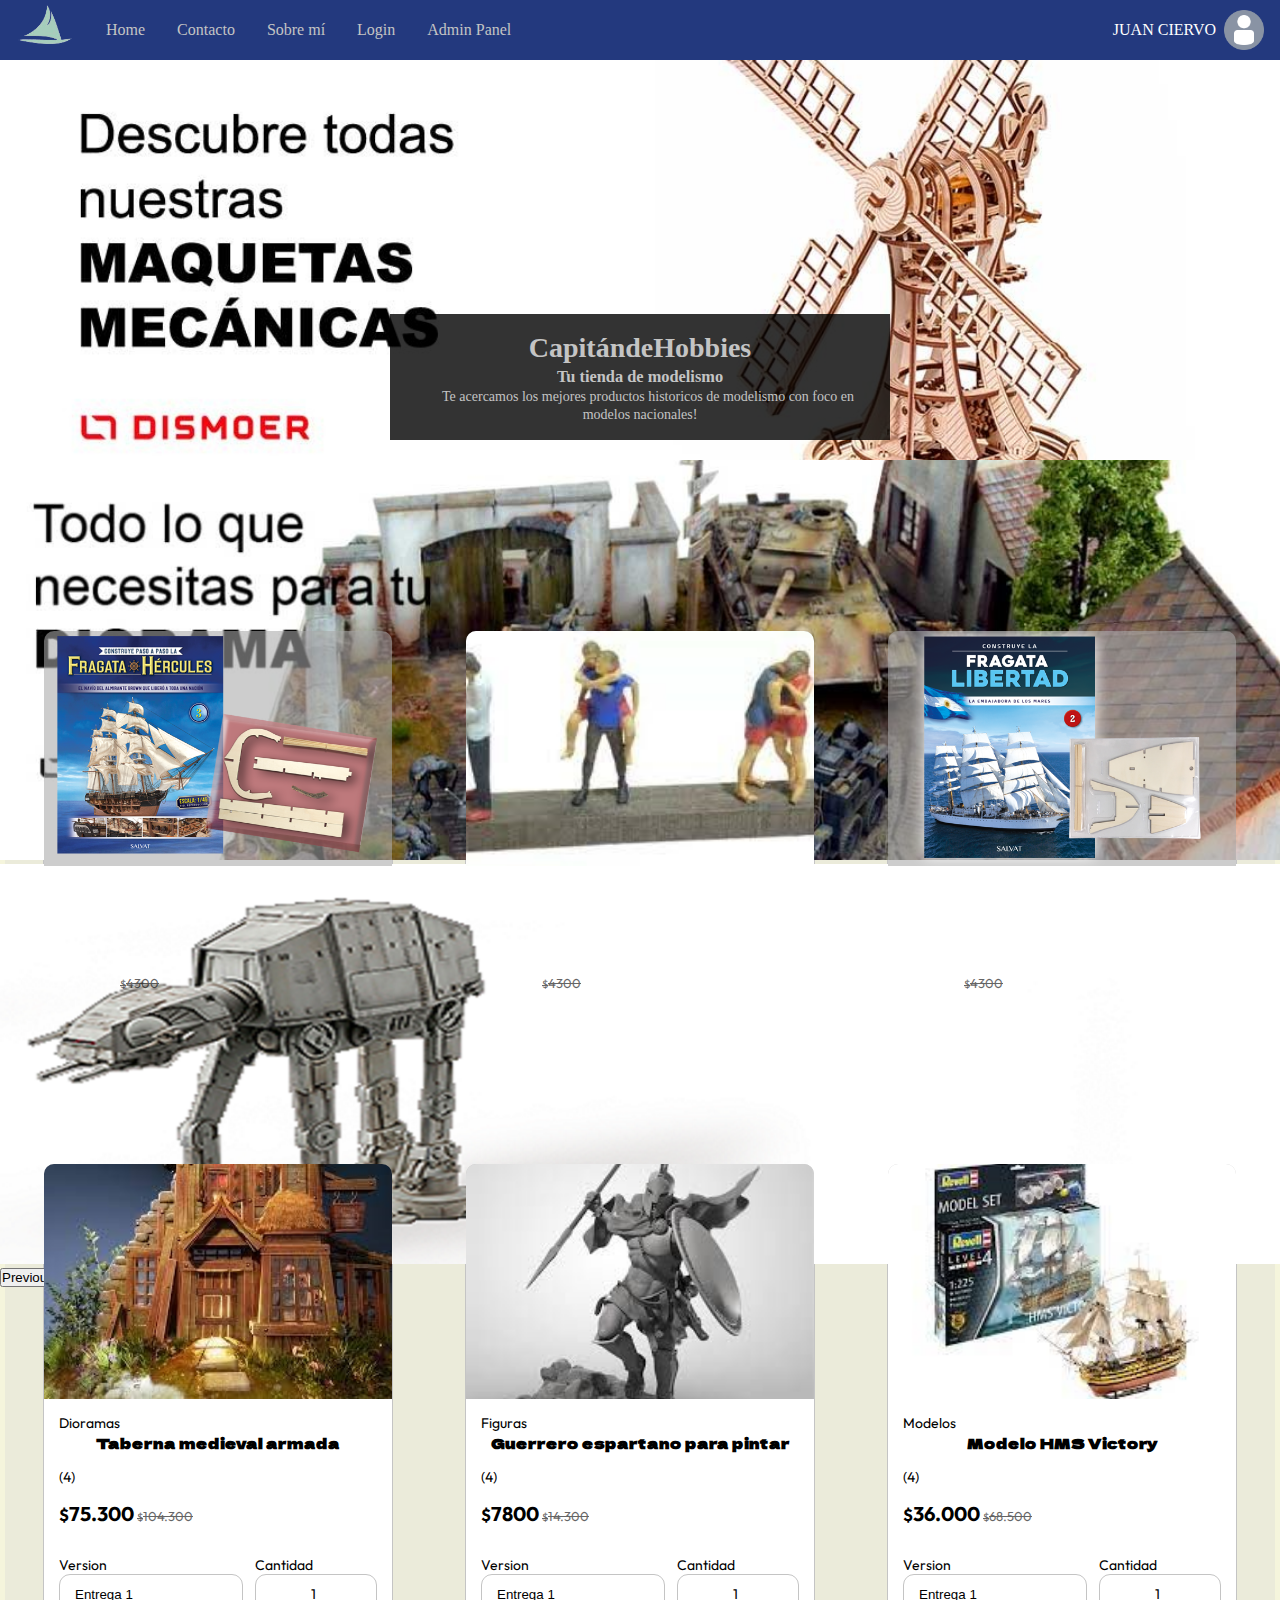
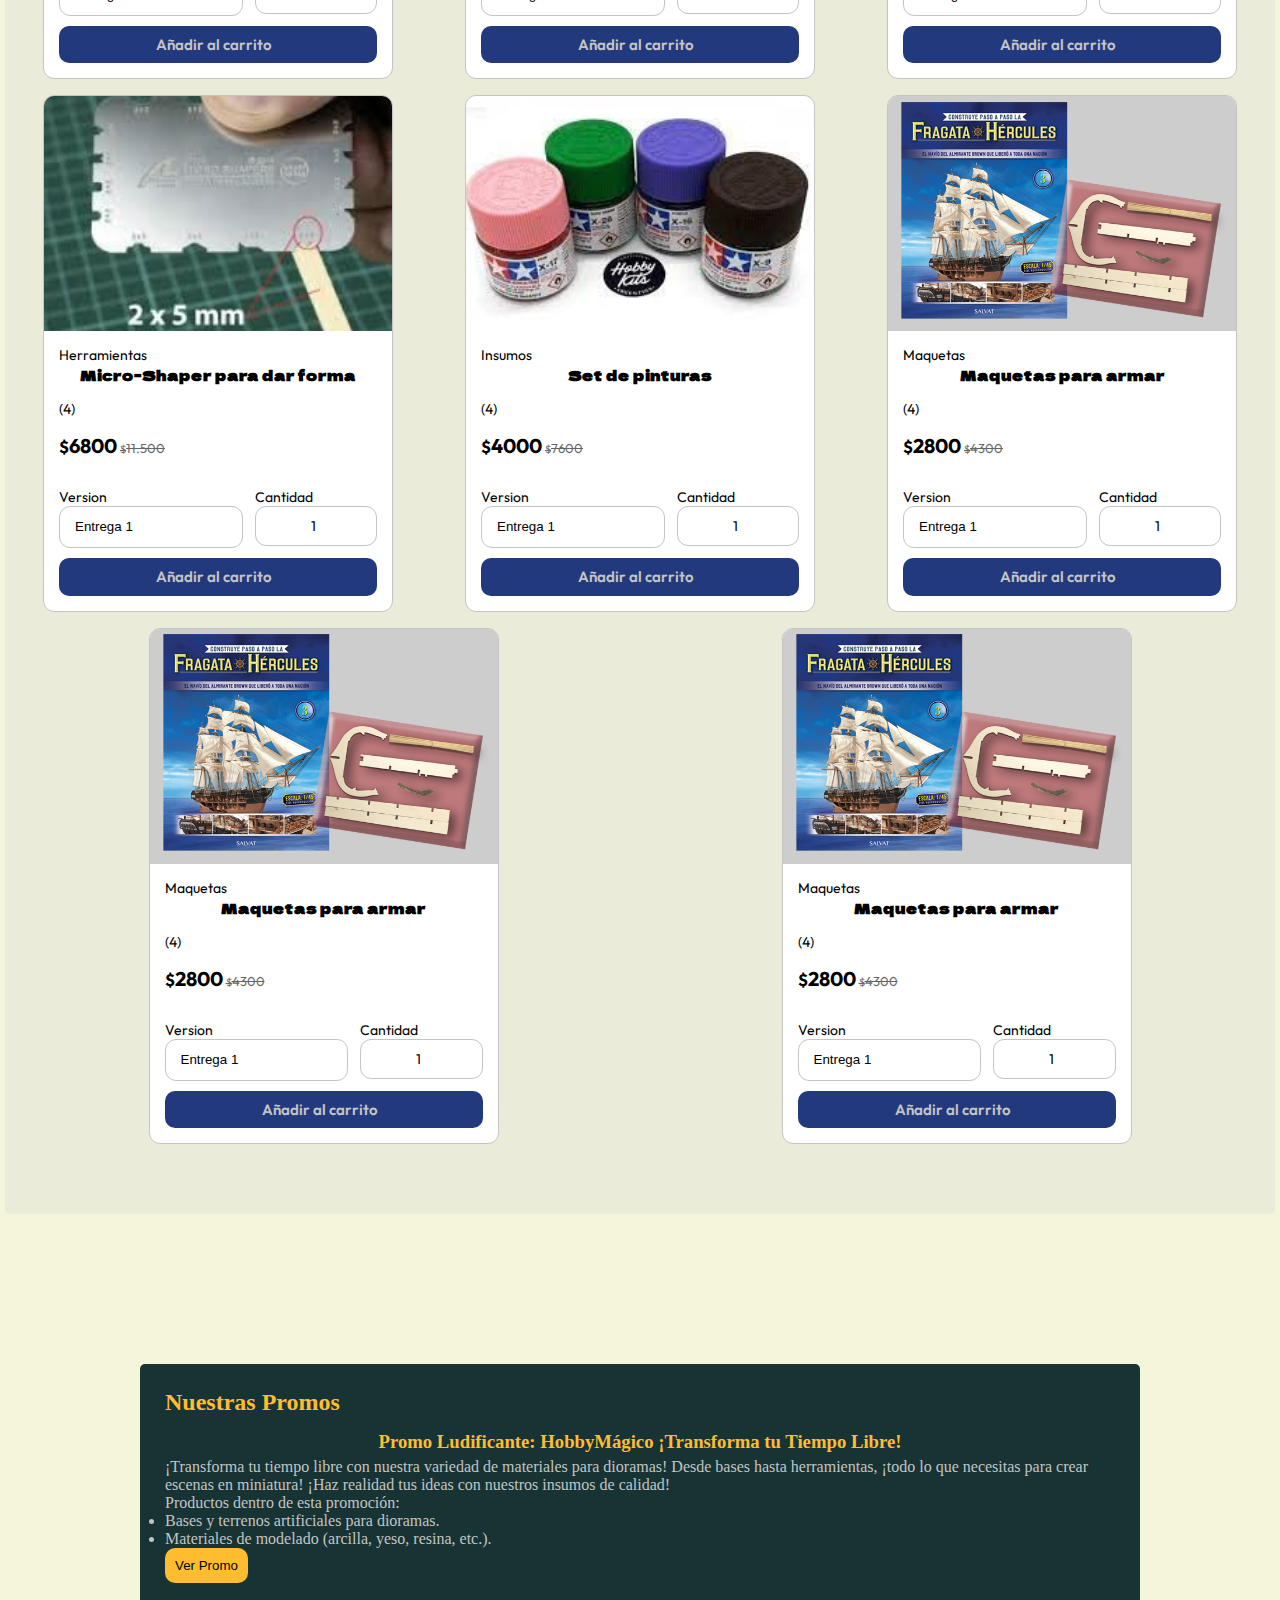
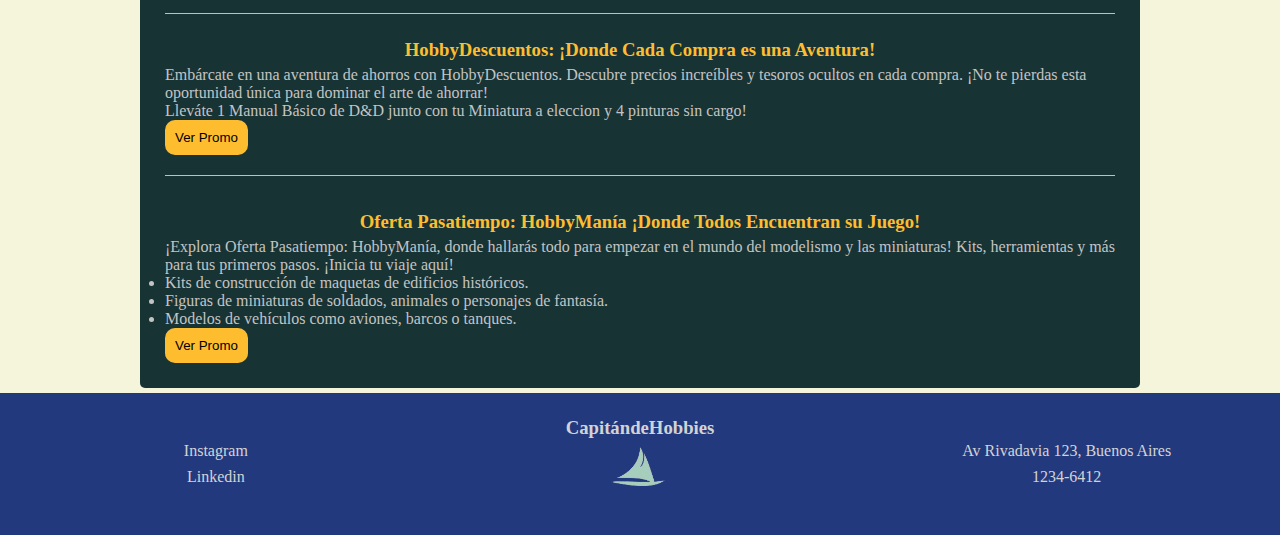
==== commit 4cd1645c: "Primera entrega" ====
--- a/index.html
+++ b/index.html
@@ -93,7 +93,7 @@
                         <!-- imagen/imagenes -->
                         <img src="./assets/imagenes/fragata-hercules.png" alt="Modelo Fragata Hercules"
                             class="card-img card-img-1">
-                        <img src="./assets/imagenes/fragata-hercules2.png" alt=" Modelo Fragata Libertad"
+                        <img src="./assets/imagenes/fragata-hercules2.png" alt=" Modelo Fragata Hercules"
                             class="card-img card-img-2">
                         <div class="actions">
                             <i class="fa-regular fa-heart"></i>
@@ -152,9 +152,9 @@
                 <div class="card">
                     <div class="card-header">
                         <!-- imagen/imagenes -->
-                        <img src="./assets/imagenes/fragata-hercules.png" alt="Modelo Fragata Hercules"
-                            class="card-img card-img-1">
-                        <img src="./assets/imagenes/fragata-hercules2.png" alt=" Modelo Fragata Libertad"
+                        <img src="./assets/imagenes/minifigura.jpg" alt="Minifiguras para maqueta"
+                            class="card-img card-img-1">
+                        <img src="./assets/imagenes/mas-figuras.jpg" alt="Minifiguras para maqueta"
                             class="card-img card-img-2">
                         <div class="actions">
                             <i class="fa-regular fa-heart"></i>
@@ -166,7 +166,7 @@
                     categoria
                     precio -->
                         <div class="card-category">Maquetas</div>
-                        <h3 class="card-title">Maquetas para armar</h3>
+                        <h3 class="card-title">Miniatura para maquetas</h3>
                         <div class="card-average">
                             <i class="fa-solid fa-star"></i>
                             <i class="fa-solid fa-star"></i>
@@ -212,21 +212,21 @@
                 <div class="card">
                     <div class="card-header">
                         <!-- imagen/imagenes -->
-                        <img src="./assets/imagenes/fragata-hercules.png" alt="Modelo Fragata Hercules"
-                            class="card-img card-img-1">
-                        <img src="./assets/imagenes/fragata-hercules2.png" alt=" Modelo Fragata Libertad"
-                            class="card-img card-img-2">
-                        <div class="actions">
-                            <i class="fa-regular fa-heart"></i>
-                            <a href="/pages/product-detail.html"><i class="fa-regular fa-eye"></i></a>
-                        </div>
-                    </div>
-                    <div class="card-main">
-                        <!-- Titulo
-                    categoria
-                    precio -->
-                        <div class="card-category">Maquetas</div>
-                        <h3 class="card-title">Maquetas para armar</h3>
+                        <img src="./assets/imagenes/fragata-libertad.png" alt="Modelo Fragata Libertad"
+                            class="card-img card-img-1">
+                        <img src="./assets/imagenes/fragata-libertad2.jpg" alt=" Modelo Fragata Libertad"
+                            class="card-img card-img-2">
+                        <div class="actions">
+                            <i class="fa-regular fa-heart"></i>
+                            <a href="/pages/product-detail.html"><i class="fa-regular fa-eye"></i></a>
+                        </div>
+                    </div>
+                    <div class="card-main">
+                        <!-- Titulo
+                    categoria
+                    precio -->
+                        <div class="card-category">Modelos</div>
+                        <h3 class="card-title">Modelo Fragata Libertad</h3>
                         <div class="card-average">
                             <i class="fa-solid fa-star"></i>
                             <i class="fa-solid fa-star"></i>
@@ -272,272 +272,272 @@
                 <div class="card">
                     <div class="card-header">
                         <!-- imagen/imagenes -->
-                        <img src="./assets/imagenes/fragata-hercules.png" alt="Modelo Fragata Hercules"
-                            class="card-img card-img-1">
-                        <img src="./assets/imagenes/fragata-hercules2.png" alt=" Modelo Fragata Libertad"
-                            class="card-img card-img-2">
-                        <div class="actions">
-                            <i class="fa-regular fa-heart"></i>
-                            <a href="/pages/product-detail.html"><i class="fa-regular fa-eye"></i></a>
-                        </div>
-                    </div>
-                    <div class="card-main">
-                        <!-- Titulo
-                    categoria
-                    precio -->
-                        <div class="card-category">Maquetas</div>
-                        <h3 class="card-title">Maquetas para armar</h3>
-                        <div class="card-average">
-                            <i class="fa-solid fa-star"></i>
-                            <i class="fa-solid fa-star"></i>
-                            <i class="fa-solid fa-star"></i>
-                            <i class="fa-solid fa-star"></i>
-                            <i class="fa-regular fa-star"></i>
-                            (4)
-                        </div>
-                        <div class="card-price">
-                            <span class="price"><small>$</small>2800</span>
-                            <span class="normal-price"><small>$</small>4300</span>
-                        </div>
-                    </div>
-                    <div class="card-footer">
-                        <!-- seleccion de tipo 
-                    cantidad 
-                    agregar al carrito-->
-                        <div>
-                            <div class="card-selection">
-                                <div class="version">
-                                    <label for="version" class="selection-label">Version</label>
-                                    <select name="version" id="Version">
-                                        <option value="E1">Entrega 1</option>
-                                        <option value="E2">Entrega 2</option>
-                                        <option value="E3">Entrega 3</option>
-                                    </select>
-                                </div>
-                                <div class="card-quantity">
-                                    <p class="selection-label">Cantidad</p>
-                                    <div class="quantity-number">
-                                        <button> <i class="fa-solid fa-minus"></i> </button>
-                                        <div>1</div>
-                                        <button> <i class="fa-solid fa-plus"></i> </button>
-                                    </div>
-                                </div>
-                            </div>
-                        </div>
-                        <button class="add-to-cart">Añadir al carrito <i class="fa-solid fa-chevron-right"></i></button>
-                    </div>
-                </div>
-            </div>
-            <div class="card-wrapper">
-                <div class="card">
-                    <div class="card-header">
-                        <!-- imagen/imagenes -->
-                        <img src="./assets/imagenes/fragata-hercules.png" alt="Modelo Fragata Hercules"
-                            class="card-img card-img-1">
-                        <img src="./assets/imagenes/fragata-hercules2.png" alt=" Modelo Fragata Libertad"
-                            class="card-img card-img-2">
-                        <div class="actions">
-                            <i class="fa-regular fa-heart"></i>
-                            <a href="/pages/product-detail.html"><i class="fa-regular fa-eye"></i></a>
-                        </div>
-                    </div>
-                    <div class="card-main">
-                        <!-- Titulo
-                    categoria
-                    precio -->
-                        <div class="card-category">Maquetas</div>
-                        <h3 class="card-title">Maquetas para armar</h3>
-                        <div class="card-average">
-                            <i class="fa-solid fa-star"></i>
-                            <i class="fa-solid fa-star"></i>
-                            <i class="fa-solid fa-star"></i>
-                            <i class="fa-solid fa-star"></i>
-                            <i class="fa-regular fa-star"></i>
-                            (4)
-                        </div>
-                        <div class="card-price">
-                            <span class="price"><small>$</small>2800</span>
-                            <span class="normal-price"><small>$</small>4300</span>
-                        </div>
-                    </div>
-                    <div class="card-footer">
-                        <!-- seleccion de tipo 
-                    cantidad 
-                    agregar al carrito-->
-                        <div>
-                            <div class="card-selection">
-                                <div class="version">
-                                    <label for="version" class="selection-label">Version</label>
-                                    <select name="version" id="Version">
-                                        <option value="E1">Entrega 1</option>
-                                        <option value="E2">Entrega 2</option>
-                                        <option value="E3">Entrega 3</option>
-                                    </select>
-                                </div>
-                                <div class="card-quantity">
-                                    <p class="selection-label">Cantidad</p>
-                                    <div class="quantity-number">
-                                        <button> <i class="fa-solid fa-minus"></i> </button>
-                                        <div>1</div>
-                                        <button> <i class="fa-solid fa-plus"></i> </button>
-                                    </div>
-                                </div>
-                            </div>
-                        </div>
-                        <button class="add-to-cart">Añadir al carrito <i class="fa-solid fa-chevron-right"></i></button>
-                    </div>
-                </div>
-            </div>
-            <div class="card-wrapper">
-                <div class="card">
-                    <div class="card-header">
-                        <!-- imagen/imagenes -->
-                        <img src="./assets/imagenes/fragata-hercules.png" alt="Modelo Fragata Hercules"
-                            class="card-img card-img-1">
-                        <img src="./assets/imagenes/fragata-hercules2.png" alt=" Modelo Fragata Libertad"
-                            class="card-img card-img-2">
-                        <div class="actions">
-                            <i class="fa-regular fa-heart"></i>
-                            <a href="/pages/product-detail.html"><i class="fa-regular fa-eye"></i></a>
-                        </div>
-                    </div>
-                    <div class="card-main">
-                        <!-- Titulo
-                    categoria
-                    precio -->
-                        <div class="card-category">Maquetas</div>
-                        <h3 class="card-title">Maquetas para armar</h3>
-                        <div class="card-average">
-                            <i class="fa-solid fa-star"></i>
-                            <i class="fa-solid fa-star"></i>
-                            <i class="fa-solid fa-star"></i>
-                            <i class="fa-solid fa-star"></i>
-                            <i class="fa-regular fa-star"></i>
-                            (4)
-                        </div>
-                        <div class="card-price">
-                            <span class="price"><small>$</small>2800</span>
-                            <span class="normal-price"><small>$</small>4300</span>
-                        </div>
-                    </div>
-                    <div class="card-footer">
-                        <!-- seleccion de tipo 
-                    cantidad 
-                    agregar al carrito-->
-                        <div>
-                            <div class="card-selection">
-                                <div class="version">
-                                    <label for="version" class="selection-label">Version</label>
-                                    <select name="version" id="Version">
-                                        <option value="E1">Entrega 1</option>
-                                        <option value="E2">Entrega 2</option>
-                                        <option value="E3">Entrega 3</option>
-                                    </select>
-                                </div>
-                                <div class="card-quantity">
-                                    <p class="selection-label">Cantidad</p>
-                                    <div class="quantity-number">
-                                        <button> <i class="fa-solid fa-minus"></i> </button>
-                                        <div>1</div>
-                                        <button> <i class="fa-solid fa-plus"></i> </button>
-                                    </div>
-                                </div>
-                            </div>
-                        </div>
-                        <button class="add-to-cart">Añadir al carrito <i class="fa-solid fa-chevron-right"></i></button>
-                    </div>
-                </div>
-            </div>
-            <div class="card-wrapper">
-                <div class="card">
-                    <div class="card-header">
-                        <!-- imagen/imagenes -->
-                        <img src="./assets/imagenes/fragata-hercules.png" alt="Modelo Fragata Hercules"
-                            class="card-img card-img-1">
-                        <img src="./assets/imagenes/fragata-hercules2.png" alt=" Modelo Fragata Libertad"
-                            class="card-img card-img-2">
-                        <div class="actions">
-                            <i class="fa-regular fa-heart"></i>
-                            <a href="/pages/product-detail.html"><i class="fa-regular fa-eye"></i></a>
-                        </div>
-                    </div>
-                    <div class="card-main">
-                        <!-- Titulo
-                    categoria
-                    precio -->
-                        <div class="card-category">Maquetas</div>
-                        <h3 class="card-title">Maquetas para armar</h3>
-                        <div class="card-average">
-                            <i class="fa-solid fa-star"></i>
-                            <i class="fa-solid fa-star"></i>
-                            <i class="fa-solid fa-star"></i>
-                            <i class="fa-solid fa-star"></i>
-                            <i class="fa-regular fa-star"></i>
-                            (4)
-                        </div>
-                        <div class="card-price">
-                            <span class="price"><small>$</small>2800</span>
-                            <span class="normal-price"><small>$</small>4300</span>
-                        </div>
-                    </div>
-                    <div class="card-footer">
-                        <!-- seleccion de tipo 
-                    cantidad 
-                    agregar al carrito-->
-                        <div>
-                            <div class="card-selection">
-                                <div class="version">
-                                    <label for="version" class="selection-label">Version</label>
-                                    <select name="version" id="Version">
-                                        <option value="E1">Entrega 1</option>
-                                        <option value="E2">Entrega 2</option>
-                                        <option value="E3">Entrega 3</option>
-                                    </select>
-                                </div>
-                                <div class="card-quantity">
-                                    <p class="selection-label">Cantidad</p>
-                                    <div class="quantity-number">
-                                        <button> <i class="fa-solid fa-minus"></i> </button>
-                                        <div>1</div>
-                                        <button> <i class="fa-solid fa-plus"></i> </button>
-                                    </div>
-                                </div>
-                            </div>
-                        </div>
-                        <button class="add-to-cart">Añadir al carrito <i class="fa-solid fa-chevron-right"></i></button>
-                    </div>
-                </div>
-            </div>
-            <div class="card-wrapper">
-                <div class="card">
-                    <div class="card-header">
-                        <!-- imagen/imagenes -->
-                        <img src="./assets/imagenes/fragata-hercules.png" alt="Modelo Fragata Hercules"
-                            class="card-img card-img-1">
-                        <img src="./assets/imagenes/fragata-hercules2.png" alt=" Modelo Fragata Libertad"
-                            class="card-img card-img-2">
-                        <div class="actions">
-                            <i class="fa-regular fa-heart"></i>
-                            <a href="/pages/product-detail.html"><i class="fa-regular fa-eye"></i></a>
-                        </div>
-                    </div>
-                    <div class="card-main">
-                        <!-- Titulo
-                    categoria
-                    precio -->
-                        <div class="card-category">Maquetas</div>
-                        <h3 class="card-title">Maquetas para armar</h3>
-                        <div class="card-average">
-                            <i class="fa-solid fa-star"></i>
-                            <i class="fa-solid fa-star"></i>
-                            <i class="fa-solid fa-star"></i>
-                            <i class="fa-solid fa-star"></i>
-                            <i class="fa-regular fa-star"></i>
-                            (4)
-                        </div>
-                        <div class="card-price">
-                            <span class="price"><small>$</small>2800</span>
-                            <span class="normal-price"><small>$</small>4300</span>
+                        <img src="./assets/imagenes/dio-medieval1.jpg" alt="Diorama Medieval"
+                            class="card-img card-img-1">
+                        <img src="./assets/imagenes/dio-medieval2.jpg" alt="Diorama Medieval"
+                            class="card-img card-img-2">
+                        <div class="actions">
+                            <i class="fa-regular fa-heart"></i>
+                            <a href="/pages/product-detail.html"><i class="fa-regular fa-eye"></i></a>
+                        </div>
+                    </div>
+                    <div class="card-main">
+                        <!-- Titulo
+                    categoria
+                    precio -->
+                        <div class="card-category">Dioramas</div>
+                        <h3 class="card-title">Taberna medieval armada</h3>
+                        <div class="card-average">
+                            <i class="fa-solid fa-star"></i>
+                            <i class="fa-solid fa-star"></i>
+                            <i class="fa-solid fa-star"></i>
+                            <i class="fa-solid fa-star"></i>
+                            <i class="fa-regular fa-star"></i>
+                            (4)
+                        </div>
+                        <div class="card-price">
+                            <span class="price"><small>$</small>75.300</span>
+                            <span class="normal-price"><small>$</small>104.300</span>
+                        </div>
+                    </div>
+                    <div class="card-footer">
+                        <!-- seleccion de tipo 
+                    cantidad 
+                    agregar al carrito-->
+                        <div>
+                            <div class="card-selection">
+                                <div class="version">
+                                    <label for="version" class="selection-label">Version</label>
+                                    <select name="version" id="Version">
+                                        <option value="E1">Entrega 1</option>
+                                        <option value="E2">Entrega 2</option>
+                                        <option value="E3">Entrega 3</option>
+                                    </select>
+                                </div>
+                                <div class="card-quantity">
+                                    <p class="selection-label">Cantidad</p>
+                                    <div class="quantity-number">
+                                        <button> <i class="fa-solid fa-minus"></i> </button>
+                                        <div>1</div>
+                                        <button> <i class="fa-solid fa-plus"></i> </button>
+                                    </div>
+                                </div>
+                            </div>
+                        </div>
+                        <button class="add-to-cart">Añadir al carrito <i class="fa-solid fa-chevron-right"></i></button>
+                    </div>
+                </div>
+            </div>
+            <div class="card-wrapper">
+                <div class="card">
+                    <div class="card-header">
+                        <!-- imagen/imagenes -->
+                        <img src="./assets/imagenes/guerrero-espartano.jpg" alt="Guerrero espartano para pintar"
+                            class="card-img card-img-1">
+                        <img src="./assets/imagenes/guerrero-espartano.jpg" alt="Guerrero espartano para pintar"
+                            class="card-img card-img-2">
+                        <div class="actions">
+                            <i class="fa-regular fa-heart"></i>
+                            <a href="/pages/product-detail.html"><i class="fa-regular fa-eye"></i></a>
+                        </div>
+                    </div>
+                    <div class="card-main">
+                        <!-- Titulo
+                    categoria
+                    precio -->
+                        <div class="card-category">Figuras</div>
+                        <h3 class="card-title">Guerrero espartano para pintar</h3>
+                        <div class="card-average">
+                            <i class="fa-solid fa-star"></i>
+                            <i class="fa-solid fa-star"></i>
+                            <i class="fa-solid fa-star"></i>
+                            <i class="fa-solid fa-star"></i>
+                            <i class="fa-regular fa-star"></i>
+                            (4)
+                        </div>
+                        <div class="card-price">
+                            <span class="price"><small>$</small>7800</span>
+                            <span class="normal-price"><small>$</small>14.300</span>
+                        </div>
+                    </div>
+                    <div class="card-footer">
+                        <!-- seleccion de tipo 
+                    cantidad 
+                    agregar al carrito-->
+                        <div>
+                            <div class="card-selection">
+                                <div class="version">
+                                    <label for="version" class="selection-label">Version</label>
+                                    <select name="version" id="Version">
+                                        <option value="E1">Entrega 1</option>
+                                        <option value="E2">Entrega 2</option>
+                                        <option value="E3">Entrega 3</option>
+                                    </select>
+                                </div>
+                                <div class="card-quantity">
+                                    <p class="selection-label">Cantidad</p>
+                                    <div class="quantity-number">
+                                        <button> <i class="fa-solid fa-minus"></i> </button>
+                                        <div>1</div>
+                                        <button> <i class="fa-solid fa-plus"></i> </button>
+                                    </div>
+                                </div>
+                            </div>
+                        </div>
+                        <button class="add-to-cart">Añadir al carrito <i class="fa-solid fa-chevron-right"></i></button>
+                    </div>
+                </div>
+            </div>
+            <div class="card-wrapper">
+                <div class="card">
+                    <div class="card-header">
+                        <!-- imagen/imagenes -->
+                        <img src="./assets/imagenes/hms-victory.jpg" alt="HMS Victory para armar"
+                            class="card-img card-img-1">
+                        <img src="./assets/imagenes/hms-victory1.jpg" alt="HMS Victory para armar"
+                            class="card-img card-img-2">
+                        <div class="actions">
+                            <i class="fa-regular fa-heart"></i>
+                            <a href="/pages/product-detail.html"><i class="fa-regular fa-eye"></i></a>
+                        </div>
+                    </div>
+                    <div class="card-main">
+                        <!-- Titulo
+                    categoria
+                    precio -->
+                        <div class="card-category">Modelos</div>
+                        <h3 class="card-title">Modelo HMS Victory</h3>
+                        <div class="card-average">
+                            <i class="fa-solid fa-star"></i>
+                            <i class="fa-solid fa-star"></i>
+                            <i class="fa-solid fa-star"></i>
+                            <i class="fa-solid fa-star"></i>
+                            <i class="fa-regular fa-star"></i>
+                            (4)
+                        </div>
+                        <div class="card-price">
+                            <span class="price"><small>$</small>36.000</span>
+                            <span class="normal-price"><small>$</small>68.500</span>
+                        </div>
+                    </div>
+                    <div class="card-footer">
+                        <!-- seleccion de tipo 
+                    cantidad 
+                    agregar al carrito-->
+                        <div>
+                            <div class="card-selection">
+                                <div class="version">
+                                    <label for="version" class="selection-label">Version</label>
+                                    <select name="version" id="Version">
+                                        <option value="E1">Entrega 1</option>
+                                        <option value="E2">Entrega 2</option>
+                                        <option value="E3">Entrega 3</option>
+                                    </select>
+                                </div>
+                                <div class="card-quantity">
+                                    <p class="selection-label">Cantidad</p>
+                                    <div class="quantity-number">
+                                        <button> <i class="fa-solid fa-minus"></i> </button>
+                                        <div>1</div>
+                                        <button> <i class="fa-solid fa-plus"></i> </button>
+                                    </div>
+                                </div>
+                            </div>
+                        </div>
+                        <button class="add-to-cart">Añadir al carrito <i class="fa-solid fa-chevron-right"></i></button>
+                    </div>
+                </div>
+            </div>
+            <div class="card-wrapper">
+                <div class="card">
+                    <div class="card-header">
+                        <!-- imagen/imagenes -->
+                        <img src="./assets/imagenes/micro-shaper.jpg" alt="Micro Shaper"
+                            class="card-img card-img-1">
+                        <img src="./assets/imagenes/micro-shaper1.jpg" alt="Micro Shaper"
+                            class="card-img card-img-2">
+                        <div class="actions">
+                            <i class="fa-regular fa-heart"></i>
+                            <a href="/pages/product-detail.html"><i class="fa-regular fa-eye"></i></a>
+                        </div>
+                    </div>
+                    <div class="card-main">
+                        <!-- Titulo
+                    categoria
+                    precio -->
+                        <div class="card-category">Herramientas</div>
+                        <h3 class="card-title">Micro-Shaper para dar forma</h3>
+                        <div class="card-average">
+                            <i class="fa-solid fa-star"></i>
+                            <i class="fa-solid fa-star"></i>
+                            <i class="fa-solid fa-star"></i>
+                            <i class="fa-solid fa-star"></i>
+                            <i class="fa-regular fa-star"></i>
+                            (4)
+                        </div>
+                        <div class="card-price">
+                            <span class="price"><small>$</small>6800</span>
+                            <span class="normal-price"><small>$</small>11.500</span>
+                        </div>
+                    </div>
+                    <div class="card-footer">
+                        <!-- seleccion de tipo 
+                    cantidad 
+                    agregar al carrito-->
+                        <div>
+                            <div class="card-selection">
+                                <div class="version">
+                                    <label for="version" class="selection-label">Version</label>
+                                    <select name="version" id="Version">
+                                        <option value="E1">Entrega 1</option>
+                                        <option value="E2">Entrega 2</option>
+                                        <option value="E3">Entrega 3</option>
+                                    </select>
+                                </div>
+                                <div class="card-quantity">
+                                    <p class="selection-label">Cantidad</p>
+                                    <div class="quantity-number">
+                                        <button> <i class="fa-solid fa-minus"></i> </button>
+                                        <div>1</div>
+                                        <button> <i class="fa-solid fa-plus"></i> </button>
+                                    </div>
+                                </div>
+                            </div>
+                        </div>
+                        <button class="add-to-cart">Añadir al carrito <i class="fa-solid fa-chevron-right"></i></button>
+                    </div>
+                </div>
+            </div>
+            <div class="card-wrapper">
+                <div class="card">
+                    <div class="card-header">
+                        <!-- imagen/imagenes -->
+                        <img src="./assets/imagenes/pinturas.jpg" alt="Set de pinturas"
+                            class="card-img card-img-1">
+                        <img src="./assets/imagenes/pinturas.jpg" alt="Set de pinturas"
+                            class="card-img card-img-2">
+                        <div class="actions">
+                            <i class="fa-regular fa-heart"></i>
+                            <a href="/pages/product-detail.html"><i class="fa-regular fa-eye"></i></a>
+                        </div>
+                    </div>
+                    <div class="card-main">
+                        <!-- Titulo
+                    categoria
+                    precio -->
+                        <div class="card-category">Insumos</div>
+                        <h3 class="card-title">Set de pinturas</h3>
+                        <div class="card-average">
+                            <i class="fa-solid fa-star"></i>
+                            <i class="fa-solid fa-star"></i>
+                            <i class="fa-solid fa-star"></i>
+                            <i class="fa-solid fa-star"></i>
+                            <i class="fa-regular fa-star"></i>
+                            (4)
+                        </div>
+                        <div class="card-price">
+                            <span class="price"><small>$</small>4000</span>
+                            <span class="normal-price"><small>$</small>7600</span>
                         </div>
                     </div>
                     <div class="card-footer">
--- a/css/main.css
+++ b/css/main.css
@@ -261,7 +261,7 @@
     flex: 1;
     max-width: 1468px;
     margin: 0 auto;
-    padding: 10px;
+    padding: 5px;
 }
 
 /**********************************************************clases y propiedades de card **********************/
@@ -580,7 +580,7 @@
     display: flex;
     flex-direction: column;
     border-radius: 5px;
-    padding: 20px;
+    
     margin-top: 100px;
     background-color: var(--color-verde);
     max-width: 1000px;
@@ -589,6 +589,7 @@
     h2 {
         color: var(--color-amarillo);
         animation: .4s infinite alternate texto-promo;
+        padding: 5px;
     }
 
     .lista-promos {
@@ -596,7 +597,7 @@
         flex-direction: row;
         gap: 20px;
         flex-wrap: wrap;
-
+        padding: 5px;
         p {
             flex: 1;
             width: 450px;
@@ -813,7 +814,7 @@
     }
 
     .promos {
-
+        padding: 20px;
         .lista-promos {
             p {
                 width: fit-content;
